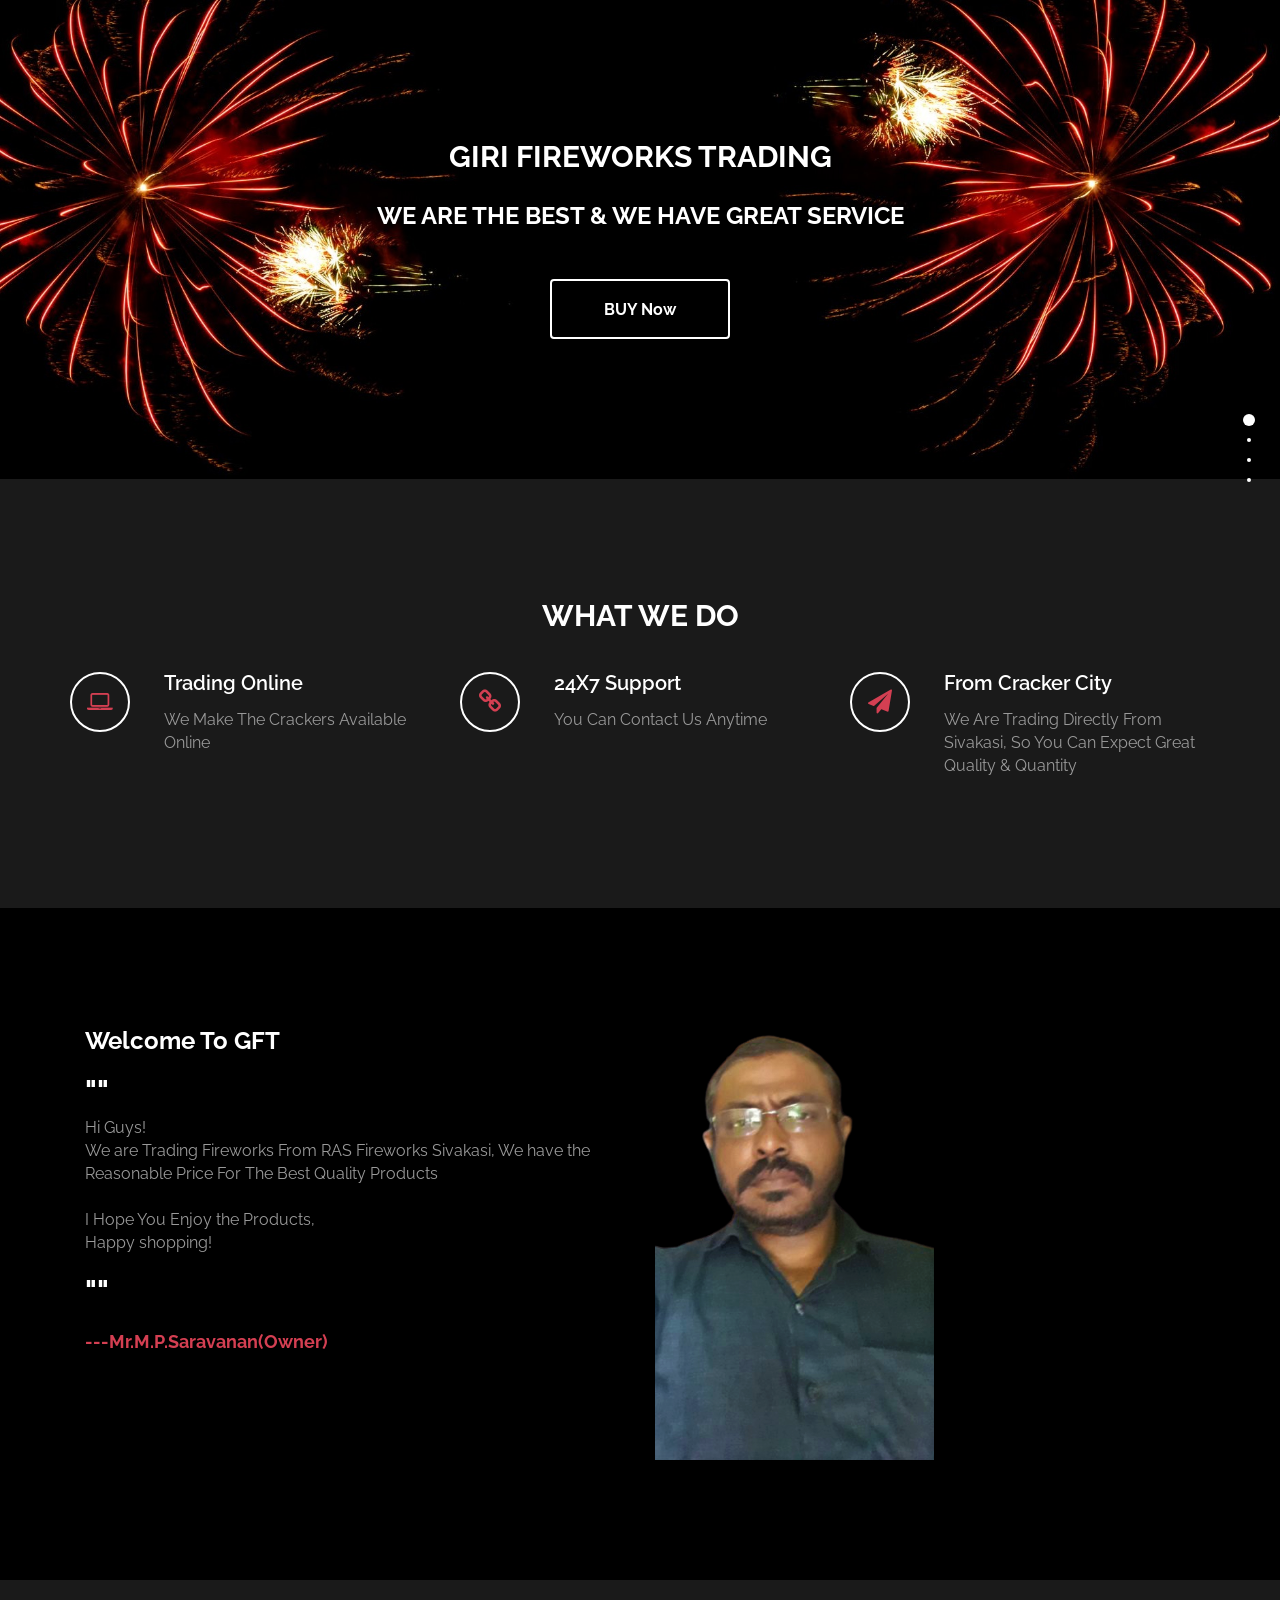
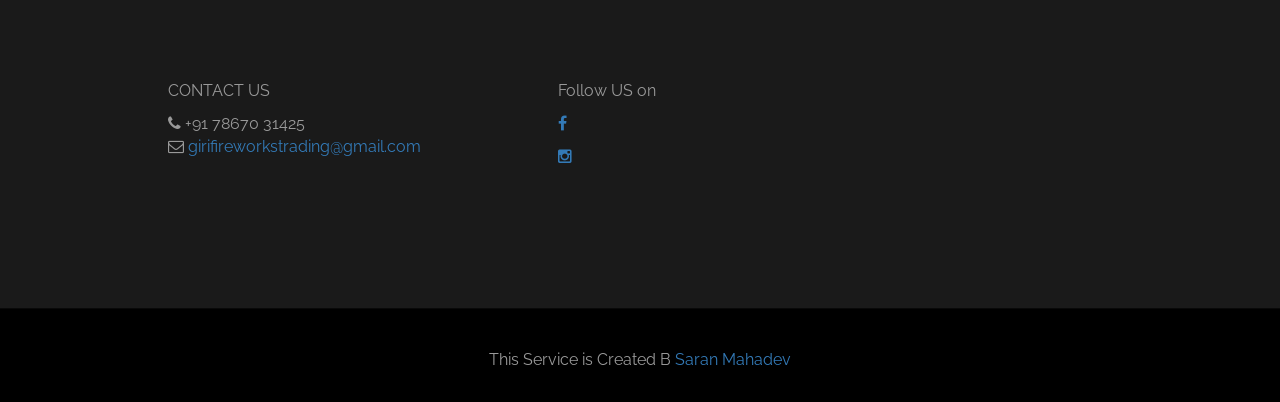
==== index.html @ 0dbb7505 "Edited Main Page" ====
<!DOCTYPE html>
<html lang="en">
	<head>
		<meta charset="utf-8">

		<title>Giri Fireworks Trading</title>
		<meta name="keywords" content="">
		<meta name="description" content="">
        <meta name="author" content="templatemo">
             
		<meta http-equiv="X-UA-Compatible" content="IE=Edge">
		<meta http-equiv="Content-Type" content="text/html; charset=UTF-8" />
		<meta name="viewport" content="width=device-width, initial-scale=1">

		<!-- animate -->
		<link rel="stylesheet" href="css/animate.min.css">
		<!-- bootstrap -->
		<link rel="stylesheet" href="css/bootstrap.min.css">
		<!-- font-awesome -->
		<link rel="stylesheet" href="css/font-awesome.min.css">
		<!-- google font -->
		<link href='http://fonts.googleapis.com/css?family=Raleway:400,300,700,800' rel='stylesheet' type='text/css'>
		<!-- fullpage -->
		<link rel="stylesheet" href="css/jquery.fullPage.css">
		<!-- custom -->
		<link rel="stylesheet" href="css/templatemo-style.css">

	</head>
	<body>



		<!-- start home -->
		<div id="home" class="section">
			<div class="container">
				<div class="row">
					<div class="col-md-2"></div>
					<div class="col-md-8 wow fadeIn" data-wow-delay="0.9s">
						<h2>GIRI FIREWORKS TRADING</h2>
						<h3 class="rotate">WE ARE THE BEST &AMP; WE HAVE GREAT SERVICE,AVAILABLE ONLY IN CHENNAI AND SIVAKASI</h2>
						<a href="https://forms.app/form/5f11afa8d8c3b92af46831b5" class="btn btn-default smoothScroll wow fadeInUp" data-wow-delay="1s">BUY Now</a>
					</div>
					<div class="col-md-2"></div>
				</div>
			</div>
		</div>
		<!-- end home -->

		<!-- start work -->
		<div id="work" class="section">
			<div class="container">
				<div class="row">
					<div class="col-md-12 wow bounce">
						<h2>WHAT WE DO</h2>
					</div>
                </div>  
                
                <div class="row">
					<div class="col-md-4 col-xs-11 wow fadeInUp" data-wow-delay="0.6s">
						<div class="media">
							<div class="media-object media-left">
								<i class="fa fa-laptop"></i>
							</div>
							<div class="media-body">
								<h3 class="media-heading">Trading Online</h3>
								<p>We Make The Crackers Available Online</p>
							</div>
						</div>
					</div>
                    
					<div class="col-md-4 col-xs-11 wow fadeInUp" data-wow-delay="0.6s">
						<div class="media">
							<div class="media-object media-left">
								<i class="fa fa-link"></i>
							</div>
							<div class="media-body">
								<h3 class="media-heading">24X7 Support</h3>
								<p>You Can Contact Us Anytime</p>
							</div>
						</div>
					</div>
                    
					<div class="col-md-4 col-xs-11 wow fadeIn" data-wow-delay="0.6s">
						<div class="media">
							<div class="media-object media-left">
								<i class="fa fa-paper-plane"></i>
							</div>
							<div class="media-body">
								<h3 class="media-heading">From Cracker City</h3>
								<p>We Are Trading Directly From Sivakasi, So You Can Expect Great Quality & Quantity</p>
							</div>
						</div>
					</div>
                    
				</div>
			</div>
		</div>
		<!-- end work -->

		<!-- start about -->
		<div id="about" class="section">

			<div class="container">
					<div class="col-md-6 col-xs-11 wow fadeInUp" data-wow-delay="0.9s">
					<h3>Welcome To GFT</h3>
					<p><h2>""</h2>Hi Guys! <br>We are Trading Fireworks From RAS Fireworks Sivakasi, We have the Reasonable Price For The Best Quality Products<br><br>I Hope You Enjoy the Products,<br> Happy shopping!<h2>""</h2></p>						
											<h4>---Mr.M.P.Saravanan(Owner)</h4>											

					</div>
					<div class="col-md-6 col-xs-11 wow fadeInUp" data-wow-delay="0.9s">
						<img src="images/owner.png"></img>
					</div>
					

			</div>
		</div>
		<!-- end about -->

		
	

	<!-- end portfolio -->
		<div id="work" class="section">
			<div class="container">
				<div class="row">
					<div class="col-lg-4 col-lg-offset-1 col-md-2 wow fadeInUp" data-wow-delay="0.6s">
						<address>
							<p class="contact-title">CONTACT US</p>
							<i class="fa fa-phone"></i> +91 78670 31425<br>
							<i class="fa fa-envelope-o"></i> <a href="mailto:girifireworkstrading@gmail.com">girifireworkstrading@gmail.com</a>
						</address>
					</div>
					<div class="col-lg-6 col-md-6 col-xs-10 wow fadeInUp" data-wow-delay="0.6s">
						<address>
							<p class="contact-title">Follow US on</p>
							<p><a href="#" class="fa fa-facebook"></a></p>
							<p><a href="#" class="fa fa-instagram"></a></p>
							
							
						</address>
					</div>
					<div class="col-md-1 col-sm-1"></div>
				</div>
			</div>
		</div>
		


		<!-- start footer -->
		<footer>
			<div class="container">
				<div class="row">
					<div class="col-md-12 col-xs-11 wow fadeIn" data-wow-delay="0.9s">
						<p>This Service is Created B <a href="https://saranmahadev.github.io">Saran Mahadev</a></p>
					</div>
				</div>
			</div>
		</footer>
		<!-- end footer -->



		<!-- jQuery -->
		<script src="js/jquery.js"></script>
		<!-- bootstrap -->
		<script src="js/bootstrap.min.js"></script>
		<!-- fullpage -->
		<script src="js/jquery.fullPage.js"></script>
		<!-- smoothScroll -->
		<script src="js/smoothscroll.js"></script>
		<!-- wow -->
		<script src="js/wow.min.js"></script>
		<!-- text rotater -->
		<script src="js/jquery.simple-text-rotator.js"></script>
		<!-- custom -->
		<script src="js/custom.js"></script>

	</body>
</html>
---- css/templatemo-style.css ----
/*

Lavish HTML CSS Template

https://templatemo.com/tm-458-lavish
		
*/

body
{
	background: #000000;
	color: #999;
	font-family: 'Raleway', sans-serif;
	font-size: 16px;
	font-weight: 400;
}

/* start all section */
#home,
#home .fp-slide,
#home .fp-tableCell,

#work,
#work .fp-slide,
#work .fp-tableCell,

#about,
#about ,
#about .fp-tableCell,

#contact,
#contact .fp-slide,
#contact .fp-tableCell,

#portfolio,
#portfolio .fp-slide,
#portfolio .fp-tableCell,

footer,
footer .fp-slide,
footer .fp-tableCell
{
    height: auto !important;
}

/* end all section */

/* start all heading */
h1,h2,h3,h4,h5
    {
        color: #ffffff;
        font-weight: bold;
    }
/* end all heading */

/* start all section */
#work, #about, #portfolio, #contact
    {
        padding-top: 100px;
        padding-bottom: 120px;
    }
/* end all section */

/* start simpletextrotator */
.rotating {
  display: inline-block;
  -webkit-transform-style: preserve-3d;
  -moz-transform-style: preserve-3d;
  -ms-transform-style: preserve-3d;
  -o-transform-style: preserve-3d;
  transform-style: preserve-3d;
  -webkit-transform: rotateX(0) rotateY(0) rotateZ(0);
  -moz-transform: rotateX(0) rotateY(0) rotateZ(0);
  -ms-transform: rotateX(0) rotateY(0) rotateZ(0);
  -o-transform: rotateX(0) rotateY(0) rotateZ(0);
  transform: rotateX(0) rotateY(0) rotateZ(0);
  -webkit-transition: 0.5s;
  -moz-transition: 0.5s;
  -ms-transition: 0.5s;
  -o-transition: 0.5s;
  transition: 0.5s;
  -webkit-transform-origin-x: 50%;
}

.rotating.flip {
  position: relative;
}

.rotating .front, .rotating .back {
  left: 0;
  top: 0;
  -webkit-backface-visibility: hidden;
  -moz-backface-visibility: hidden;
  -ms-backface-visibility: hidden;
  -o-backface-visibility: hidden;
  backface-visibility: hidden;
}

.rotating .front {
  position: absolute;
  display: inline-block;
  -webkit-transform: translate3d(0,0,1px);
  -moz-transform: translate3d(0,0,1px);
  -ms-transform: translate3d(0,0,1px);
  -o-transform: translate3d(0,0,1px);
  transform: translate3d(0,0,1px);
}

.rotating.flip .front {
  z-index: 1;
}

.rotating .back {
  display: block;
  opacity: 0;
}

.rotating.spin {
  -webkit-transform: rotate(360deg) scale(0);
  -moz-transform: rotate(360deg) scale(0);
  -ms-transform: rotate(360deg) scale(0);
  -o-transform: rotate(360deg) scale(0);
  transform: rotate(360deg) scale(0);
}

.rotating.flip .back {
  z-index: 2;
  display: block;
  opacity: 1;
  
  -webkit-transform: rotateY(180deg) translate3d(0,0,0);
  -moz-transform: rotateY(180deg) translate3d(0,0,0);
  -ms-transform: rotateY(180deg) translate3d(0,0,0);
  -o-transform: rotateY(180deg) translate3d(0,0,0);
  transform: rotateY(180deg) translate3d(0,0,0);
}

.rotating.flip.up .back {
  -webkit-transform: rotateX(180deg) translate3d(0,0,0);
  -moz-transform: rotateX(180deg) translate3d(0,0,0);
  -ms-transform: rotateX(180deg) translate3d(0,0,0);
  -o-transform: rotateX(180deg) translate3d(0,0,0);
  transform: rotateX(180deg) translate3d(0,0,0);
}

.rotating.flip.cube .front {
  -webkit-transform: translate3d(0,0,100px) scale(0.9,0.9);
  -moz-transform: translate3d(0,0,100px) scale(0.85,0.85);
  -ms-transform: translate3d(0,0,100px) scale(0.85,0.85);
  -o-transform: translate3d(0,0,100px) scale(0.85,0.85);
  transform: translate3d(0,0,100px) scale(0.85,0.85);
}

.rotating.flip.cube .back {
  -webkit-transform: rotateY(180deg) translate3d(0,0,100px) scale(0.9,0.9);
  -moz-transform: rotateY(180deg) translate3d(0,0,100px) scale(0.85,0.85);
  -ms-transform: rotateY(180deg) translate3d(0,0,100px) scale(0.85,0.85);
  -o-transform: rotateY(180deg) translate3d(0,0,100px) scale(0.85,0.85);
  transform: rotateY(180deg) translate3d(0,0,100px) scale(0.85,0.85);
}

.rotating.flip.cube.up .back {
  -webkit-transform: rotateX(180deg) translate3d(0,0,100px) scale(0.9,0.9);
  -moz-transform: rotateX(180deg) translate3d(0,0,100px) scale(0.85,0.85);
  -ms-transform: rotateX(180deg) translate3d(0,0,100px) scale(0.85,0.85);
  -o-transform: rotateX(180deg) translate3d(0,0,100px) scale(0.85,0.85);
  transform: rotateX(180deg) translate3d(0,0,100px) scale(0.85,0.85);
}
/* end simpletextrotator */

/* start home */       
#home
	{
        background: url('../images/home-bg.jpg');
        background-size: cover;
        background-repeat: no-repeat;
        padding-top: 120px;
        padding-bottom: 140px;
        text-align: center;
	}
#home h1
    {
        border: 2px solid #D43F52;
        color: #D43F52;
        display: inline-block;
        letter-spacing: 6px;
        padding: 25px 35px;
        margin: 30px 0;
    }
#home h2
    {
        padding-bottom: 10px;
    }
#home .btn
    {
        background: transparent;
        border: 2px solid #ffffff;
        color: #ffffff;
        font-size: 16px;
        font-weight: bold;
        width: 180px;
        height: 60px;
        margin-top: 40px;
        padding-top: 18px;
        transition: all 0.4s ease-in-out;
    }
#home .btn:hover
    {
        background: #D43F52;
        border-color: transparent;
    }
/* end home */

/* start work */
#work
    {
        background: #1a1a1a;
    }
#work h2
    {
        text-align: center;
    }

#work .media
    {
      margin-top: 30px;
    }
	
#work .media .fa
    {
        border: 2px solid #ffffff;
        border-radius: 50%;
        color: #D43F52;
        font-size: 24px;
        margin-right: 24px;
        width: 60px;
        height: 60px;
        line-height: 55px;
        text-align: center;
        vertical-align: middle;
        transition: all 0.4s ease-in;
    }
#work .media .fa:hover
    {
        background: #ffffff;
        cursor: pointer;
    }
#work .media .media-heading
    {
        font-weight: 600;
        font-size: 20px;
        padding-bottom: 10px;
    }
/* end work */

/* start about */
#about h4
    {
        padding: 15px 0;
		color: #D43F52;
    }
#about .progress
    {
        border-radius: 4px;
        background: #ffffff;
        height: 4px;
    }
#about .progress .progress-bar-danger
    {
        background: #D43F52;
    }
#about .text-top
    {
        padding-top: 50px;
    }
#about span
    {
        color: #ffffff;
        font-weight: bold;
        display: block;
        padding-bottom: 6px;
    }
#about small
    {
        font-weight: bold;
        float: right;
    }
/* end about */

/* start portfolio */
#portfolio
    {
        background: #1a1a1a;
        text-align: center;
    }
#portfolio h2
    {
        padding-bottom: 30px;
    }
#portfolio .portfolio-thumb
    {
        overflow: hidden;
        position: relative;
        margin-bottom: 30px;
    }
#portfolio .portfolio-thumb .portfolio-overlay
    {
                top: 0;
        left: 0;
        right: 0;
        bottom: 0;
        opacity: 0;
        width: 100%;
        height: 100%;
        position: absolute;
        padding-top: 60px;
        transition: all 0.4s ease-in-out;
    }
#portfolio .portfolio-thumb:hover .portfolio-overlay
    {
        cursor: pointer;
        opacity: 2;
        transform: scale(1.5);
    }
/* end portfolio */

/* start contact */

#contact address
    {
      padding-bottom: 18px;
    }
	
#contact .contact-title
    {
		font-size: 24px;
		font-weight: bold;
        padding-bottom: 20px;
		color: #ffffff;
    }
#contact .fa
    {
        border: 2px solid #ffffff;
        border-radius: 50%;
        color: #D43F52;
        width: 50px;
        height: 50px;
        line-height: 45px;
        text-align: center;
        margin-right: 20px;
    }
#contact .form-control
    {
        background: transparent;
        border: 2px solid #999;
        border-radius: 0;
        box-shadow: none;
        color: #ffffff;
        margin-bottom: 20px;
    }
#contact input
    {
        height: 50px;
    }
#contact input[type="submit"]
    {
        background: #D43F52;
        border: 2px solid transparent;
        color: #ffffff;
        font-weight: bold;
        transition: all 0.4s ease-in-out;
    }
#contact input[type="submit"]:hover
    {
        background: #ffffff;
        color: #D43F52;
    }
/* end contact */

/* start footer */
footer
    {
        border-top: 1px solid #090909;
        text-align: center;
        padding-top: 40px;
        padding-bottom: 20px;
    }
footer hr
    {
        width: 100px;
    }
/* end footer */

/* start social icon */
.social-icon
    {
        position: relative;
        padding: 0;
        margin: 0;
    }
.social-icon li
    {
        display: inline-block;
        list-style: none;
    }
.social-icon li a
    {
        border-radius: 50%;
        color: #606060;
        text-decoration: none;
        transition: all 0.4s ease-in-out;
        text-align: center;
        margin-right: 10px;
    }
.social-icon li a:hover
    {
        color: #D43F52;
    }
/* end social icon */
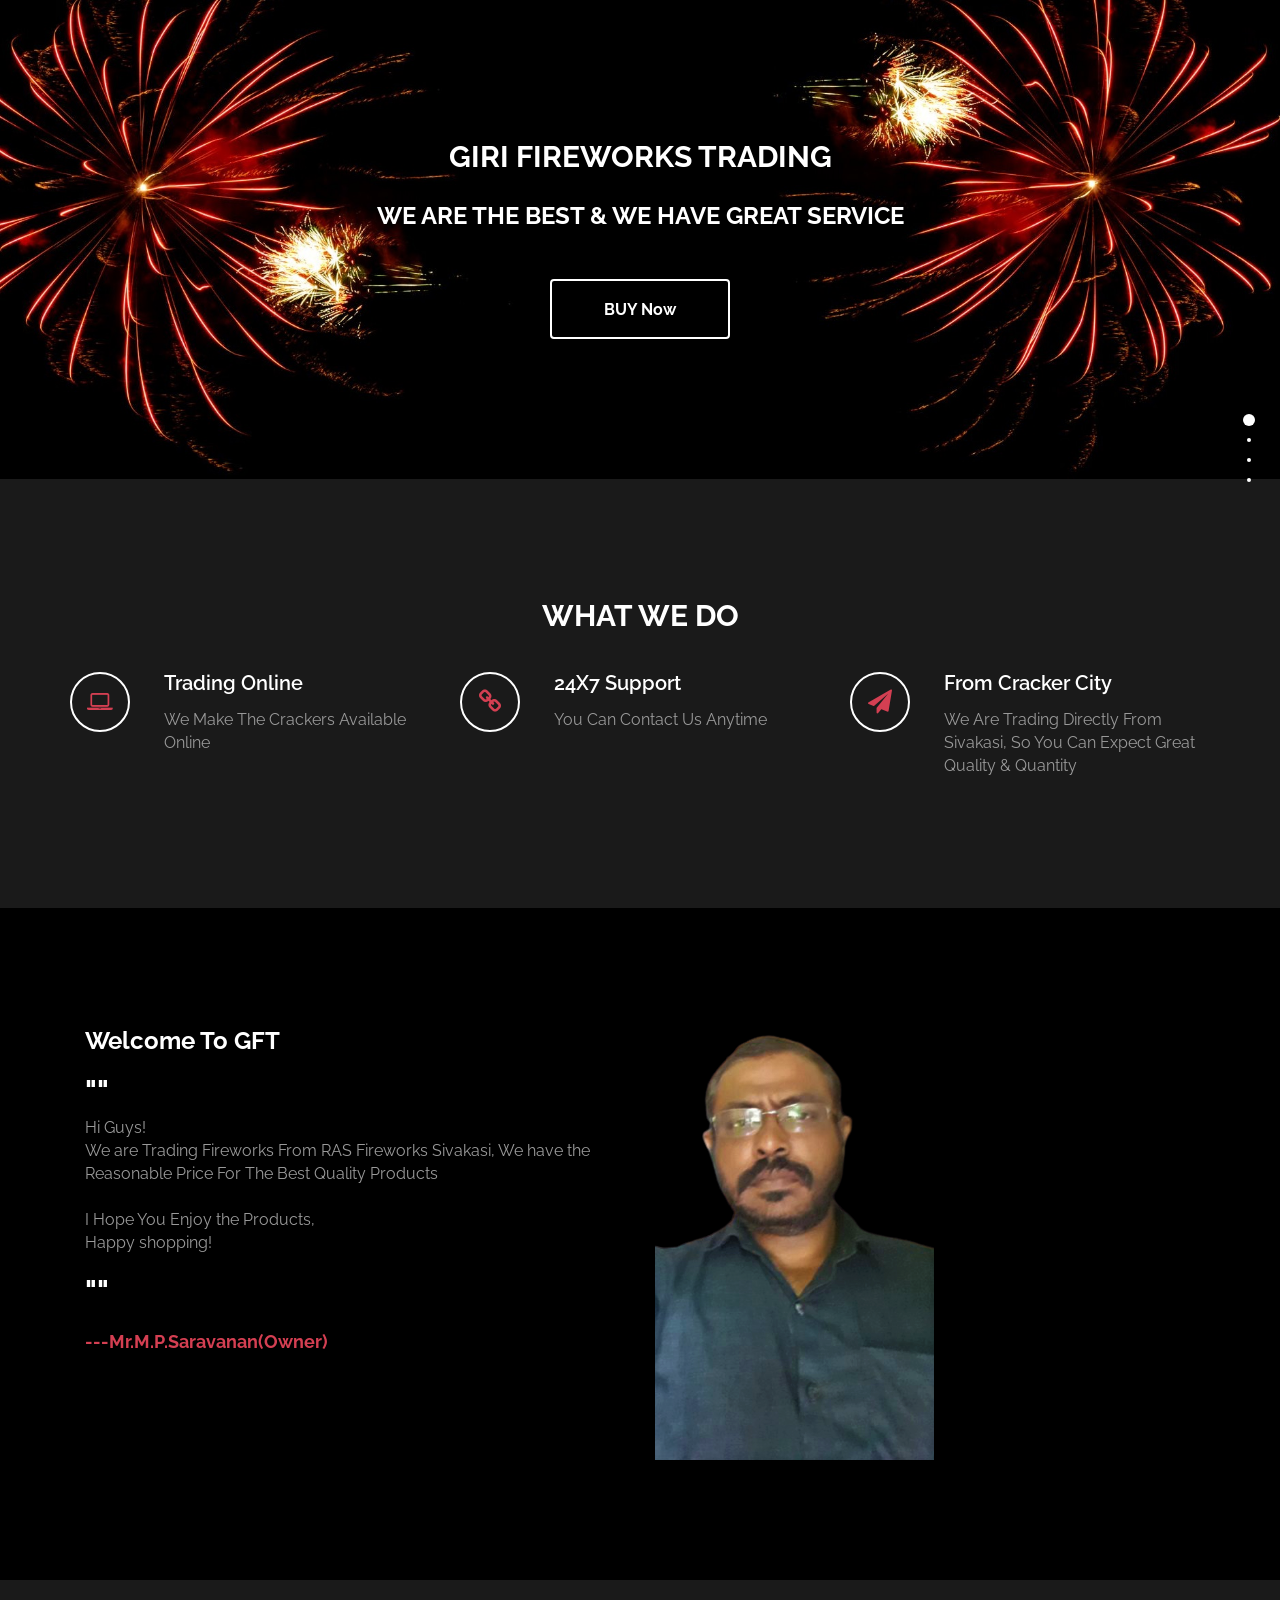
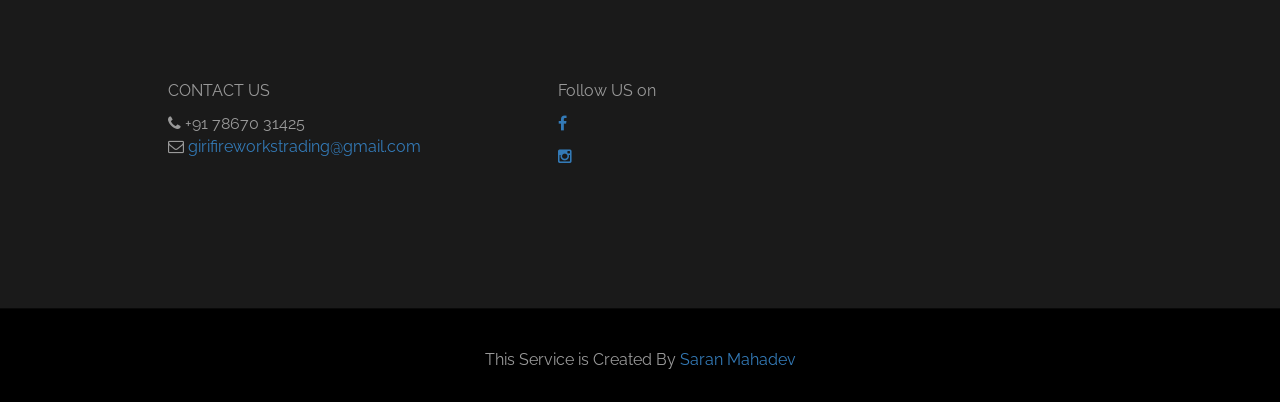
==== commit 2694b9f5: "GFT" ====
--- a/index.html
+++ b/index.html
@@ -151,7 +151,7 @@
 			<div class="container">
 				<div class="row">
 					<div class="col-md-12 col-xs-11 wow fadeIn" data-wow-delay="0.9s">
-						<p>This Service is Created B <a href="https://saranmahadev.github.io">Saran Mahadev</a></p>
+						<p>This Service is Created By <a href="https://saranmahadev.github.io">Saran Mahadev</a></p>
 					</div>
 				</div>
 			</div>
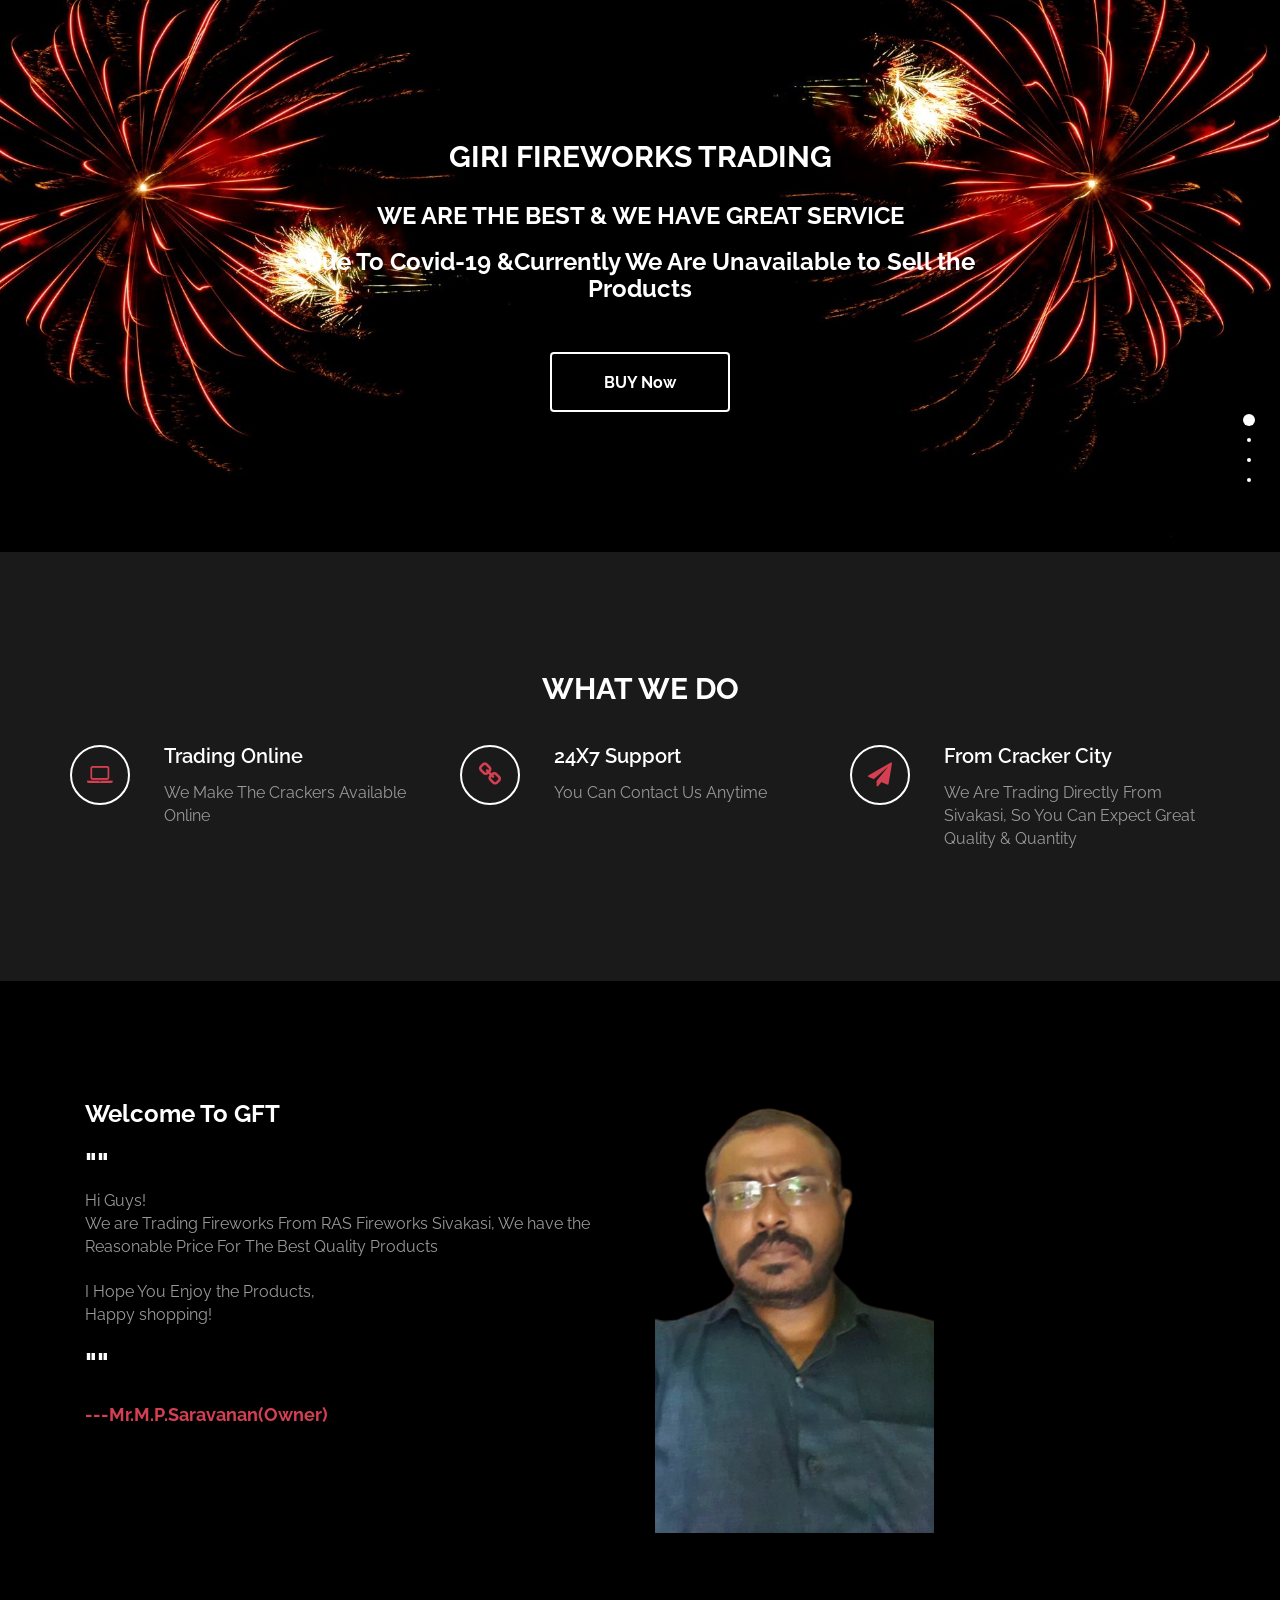
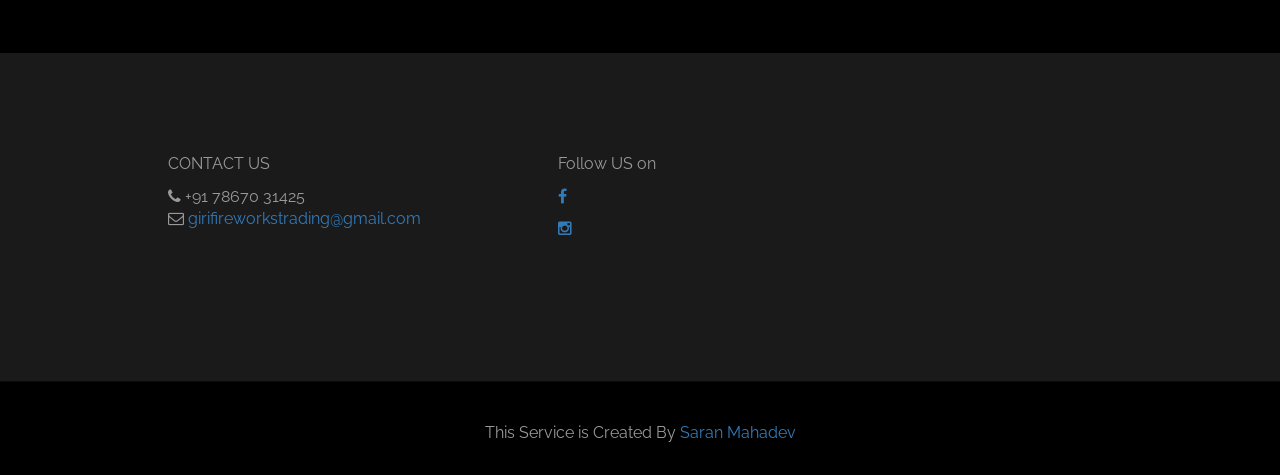
==== commit c65527d4: "Updated Index.html" ====
--- a/index.html
+++ b/index.html
@@ -4,9 +4,9 @@
 		<meta charset="utf-8">
 
 		<title>Giri Fireworks Trading</title>
-		<meta name="keywords" content="">
-		<meta name="description" content="">
-        <meta name="author" content="templatemo">
+		<meta name="keywords" content="Giri Fireworks Trading">
+		<meta name="description" content="#1 Best Fireworks Trading Online | BUY Now @girifireworkstrading.github.io">
+        <meta name="author" content="saranmahadev">
              
 		<meta http-equiv="X-UA-Compatible" content="IE=Edge">
 		<meta http-equiv="Content-Type" content="text/html; charset=UTF-8" />
@@ -37,8 +37,11 @@
 					<div class="col-md-2"></div>
 					<div class="col-md-8 wow fadeIn" data-wow-delay="0.9s">
 						<h2>GIRI FIREWORKS TRADING</h2>
-						<h3 class="rotate">WE ARE THE BEST &AMP; WE HAVE GREAT SERVICE,AVAILABLE ONLY IN CHENNAI AND SIVAKASI</h2>
-						<a href="https://forms.app/form/5f11afa8d8c3b92af46831b5" class="btn btn-default smoothScroll wow fadeInUp" data-wow-delay="1s">BUY Now</a>
+						<h3 class="rotate">WE ARE THE BEST &AMP; WE HAVE GREAT SERVICE,AVAILABLE ONLY IN CHENNAI AND SIVAKASI</h3>
+						<h3 class="rotate">Due To Covid-19 &AMP;Currently We Are Unavailable to Sell the Products</h3>
+						<!--https://forms.app/form/5f11afa8d8c3b92af46831b5-->
+						<a href="#" class="btn btn-default smoothScroll wow fadeInUp" data-wow-delay="1s">BUY Now</a>
+						
 					</div>
 					<div class="col-md-2"></div>
 				</div>
@@ -176,4 +179,4 @@
 		<script src="js/custom.js"></script>
 
 	</body>
-</html>+</html>
